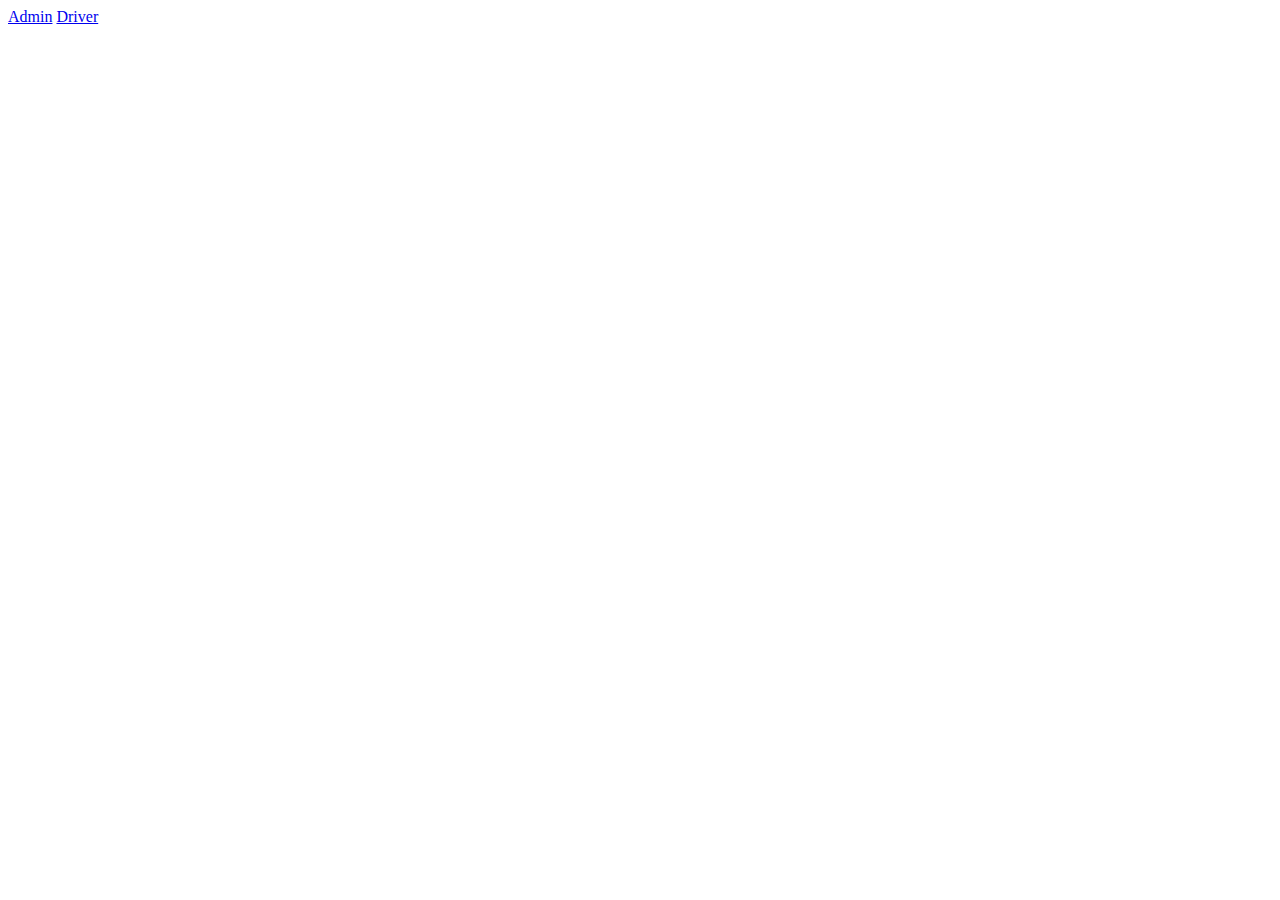
==== docs/index.html @ 5ed44b73 "core specs" ====
<!DOCTYPE html>
<html lang="en">
  <head>
    <meta charset="UTF-8" />
    <meta http-equiv="X-UA-Compatible" content="IE=edge" />
    <meta name="viewport" content="width=device-width, initial-scale=1.0" />
    <title>PMS</title>
    <script src="https://code.jquery.com/jquery-3.5.0.js"></script>
  </head>
  <body>
    <a href="admin.html">Admin</a>
    <a href="driver.html">Driver</a>
    <script type="module" src="script/pms.js"></script>
    <script type="text/javascript" src="script/index.js" defer></script>
  </body>
</html>
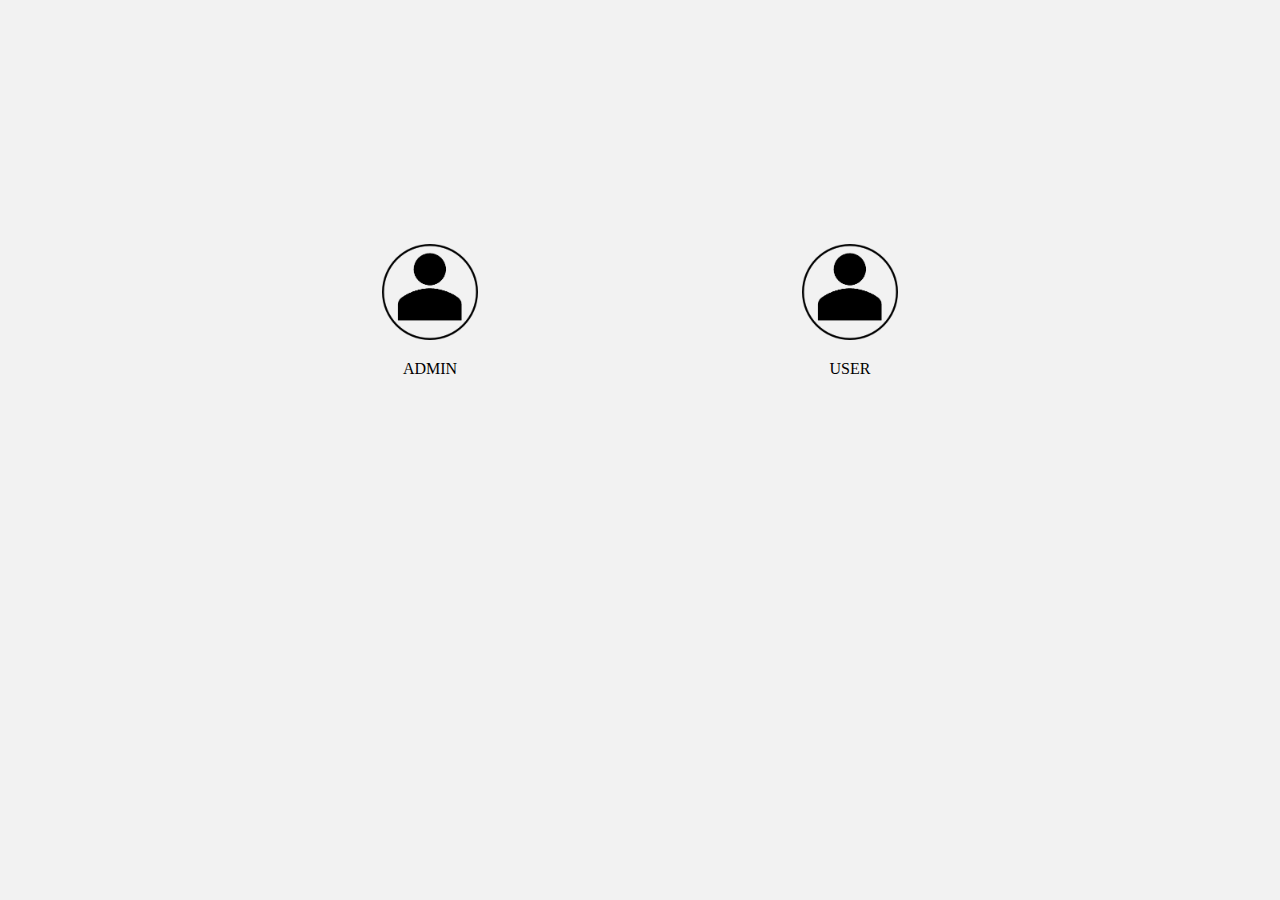
==== commit 4d2567fe: "css" ====
--- a/docs/index.html
+++ b/docs/index.html
@@ -6,10 +6,29 @@
     <meta name="viewport" content="width=device-width, initial-scale=1.0" />
     <title>PMS</title>
     <script src="https://code.jquery.com/jquery-3.5.0.js"></script>
+    
+    <link rel="stylesheet" href="style/index.css">
+    <link rel="stylesheet" href="style/global.css">
   </head>
+
   <body>
-    <a href="admin.html">Admin</a>
-    <a href="driver.html">Driver</a>
+    <div class="center_image">
+
+      <div class="admin_user_button">  <!-- admin button -->
+        <a href="admin.html"> <!-- navigate to admin side -->
+          <img src="style/user_image.png">
+        </a>
+        <p>ADMIN</p>
+      </div>
+  
+      <div class="admin_user_button">  <!-- user button -->
+        <a href="driver.html"> <!-- navigate to user side -->
+          <img src="style/user_image.png">
+        </a>
+        <p>USER</p>
+      </div>
+  
+    </div>
     <script type="module" src="script/pms.js"></script>
     <script type="text/javascript" src="script/index.js" defer></script>
   </body>
--- a/docs/style/index.css
+++ b/docs/style/index.css
@@ -0,0 +1,23 @@
+
+
+/* admin and user image css */ 
+.center_image {
+  text-align: center;
+  margin-top: 19%;
+}
+.admin_user_button {
+  text-align: center;
+  display: inline-block;
+  width: auto;
+  height: auto;
+  margin-left: 7%;
+  margin-right: 7%;
+}
+.admin_user_button img { 
+  width: 40%;
+  height: auto;
+}
+.admin_user_button:hover img {  /* hover over image to lower opacity */ 
+  opacity: 0.3;
+  cursor: pointer;
+}
--- a/docs/style/global.css
+++ b/docs/style/global.css
@@ -0,0 +1,71 @@
+
+body {
+  background-color: #F2F2F2
+}
+
+/* back button */ 
+.back_button {
+  display: inline-block;
+  bottom: auto;
+  width: auto;
+  height: auto;
+
+  position: absolute;
+    bottom: 5%;
+    left: 5%;
+}
+.back_button img {
+  width: 18%;
+  height: 18%;
+  padding-right: 2%;
+}
+.back_button p {
+  text-align: center;
+  display: inline-flex;
+
+}
+.back_button:hover {
+  opacity: 0.3;
+  cursor: pointer;
+}
+
+/* page header */ 
+.page_title {
+  text-align: center;
+  margin-top: 7%;
+}
+
+/* navigate back to startup */ 
+.startup_button {
+  position: absolute;
+    top: 5%;
+    left: 5%;
+    display: inline;
+}
+.startup_button img { 
+  width: 25%;
+  opacity: 0.3;
+  height: auto;
+}
+
+/* settings */
+.settings {
+  display: inline-block;
+  bottom: auto;
+  width: 10%;
+  height: auto;
+
+  position: absolute;
+    bottom: 5%;
+    right: 5%;
+    border-style: groove;
+    text-align: center;
+}
+.settings p{
+  margin-top: 5%;
+  margin-bottom: 5%;
+}
+.settings:hover {
+  background-color: #D0CECE;
+  cursor: pointer;
+}